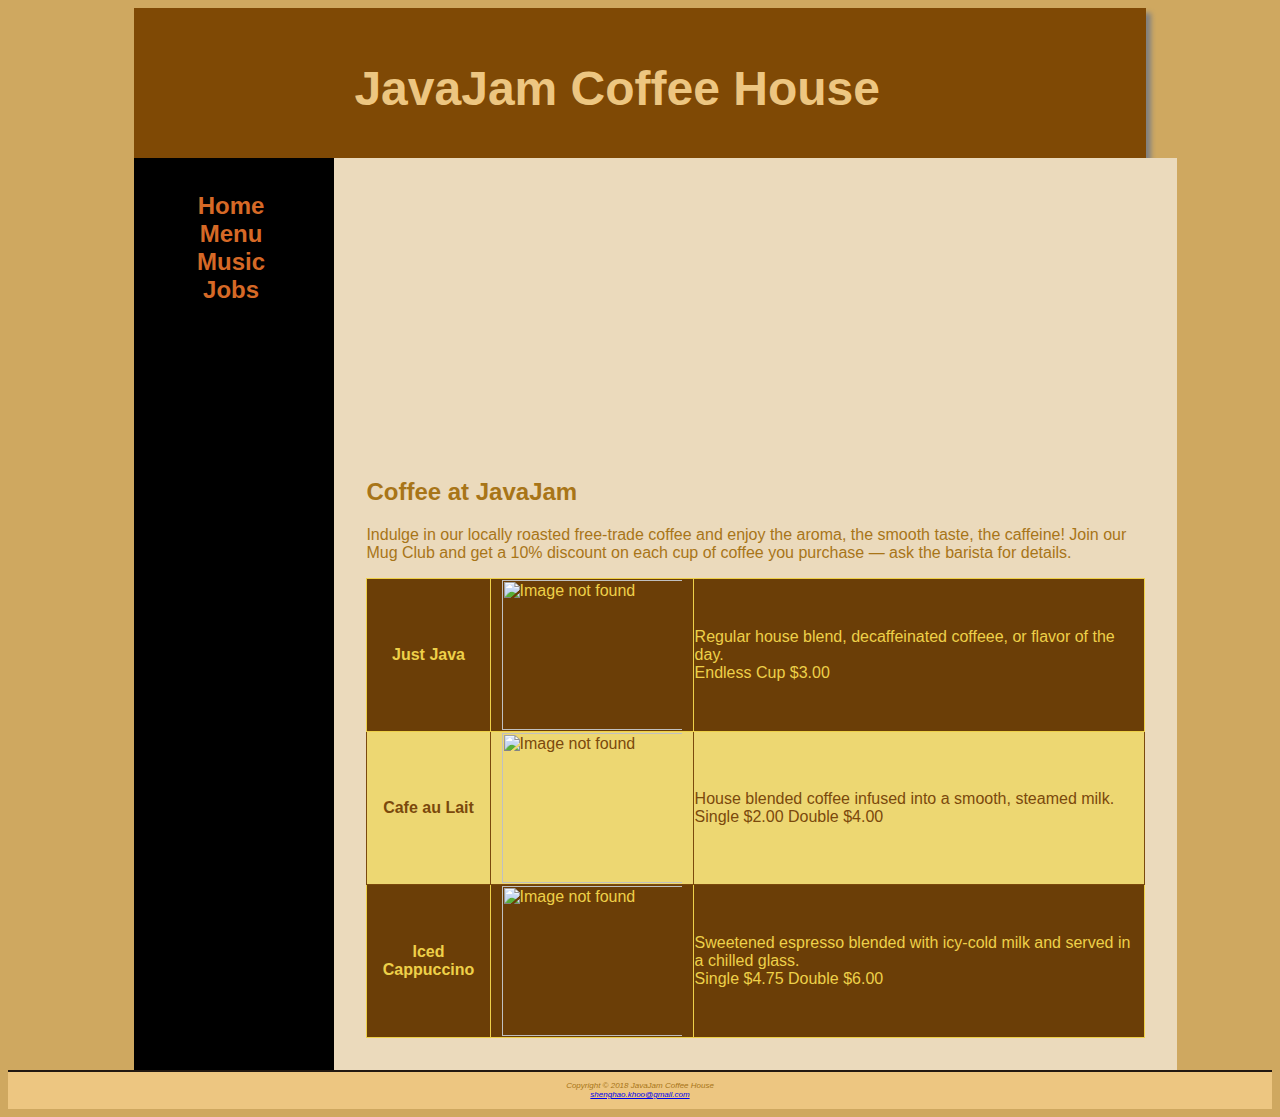
==== menu.html @ 96aa521c "Add files via upload" ====
<html>
    <head>
        <title>
            JavaJam Coffee House Menu
        </title>
        <link rel = "stylesheet" href = "javajam.css">
    </head>
    <body >
        <div id = "wrapper">
        <header>    
        <h1>JavaJam Coffee House</h1>  
        </header>
        <nav>
            
            <ul id="Lists">
                <li><a href = "index.html">Home</a>&nbsp;</li>
                <li><a href = "menu.html">Menu</a>&nbsp;</li>
                <li><a href = "music.html">Music</a>&nbsp;</li>
                <li><a href = "jobs.html">Jobs</a>&nbsp;</li>
            </ul>
               
            
        </nav>
        <main>
            <br>
        <div id="heromugs"></div>
        <h2>
            Coffee at JavaJam
        </h2>
        <p>
            Indulge in our locally roasted free-trade coffee and enjoy the aroma, the smooth taste, the caffeine!
            Join our Mug Club and get a 10% discount on each cup of coffee you purchase &mdash; ask the barista for details.
            
        </p>
        <table>
            <tr id = "brown"> 
                <th> Just Java</th>
                <td><img src = "pics/coffee (1).png" alt = "Image not found" style = "width:200px;height:150px;"></td>
            <td>Regular house blend, decaffeinated coffeee, or flavor of the day.<br>
                Endless Cup $3.00  </td>
                
                </tr>
                <tr id = "yellow">
                    <th>Cafe au Lait</th>
                    <td><img src = "pics/latte.png" alt = "Image not found" style = "width:200px;height:150px;"></td>
                    <td>House blended coffee infused into a smooth, steamed milk.<br>
                        Single $2.00   Double $4.00</td>
                </tr>
                <tr id = "brown">
                    <th>Iced Cappuccino</th>
                    <td> <img src = "pics/iced cappucino.png" alt = "Image not found" style = "width:200px;height:150px;"></td>
                    <td>Sweetened espresso blended with icy-cold milk and served in a chilled glass.<br>
                        Single $4.75   Double $6.00</td>
                </tr>
               </table>
            </div>
            </body>
        </main>
        <footer> 
        
            <small>
                <i>
                    <br>
                    Copyright © 2018 JavaJam Coffee House <br>
                    <a href = "email.html">shenghao.khoo@gmail.com</a>
                </i>
            </small>
        </footer>
       
        
</html>
---- javajam.css ----
* {box-sizing: 
    border-box;
}
body {
    background-color: #cfa860;
    color : #a87518;
    font-family: Verdana, Arial, sans-serif;
    background-image: url("pics/background.gif")    
}


header{
    background-color:#7f4905;
    color:#edc681;
    min-height:150px;
    font-weight: bold;
    background-image: url("pics/javajamlogo.jpg");
    background-repeat: no-repeat;
    
}

main{
    width : 83.35%;
    margin-left: 200px;
    margin-right: 200px;
    padding-left: 2em;;
    padding-right: 2em;
    padding-bottom:2em;
    padding-top: 2em;
    display:block;
    background-color:#ebdabc;
    
}

h1{
    padding-top : 45px;
    padding-left : 220px;
    font-size : 3em;
    line-height:150%;
}



footer{
    background-color:#edc681;
    font-size : .60em;
    font-style: italic;
    text-align: center;
    padding-bottom: 10px;
    border-style: solid;
    border-width: 2px 0px 0px; 
    border-color: #221811;
}

#wrapper{
    min-width : 900px;
    background-color:black;
    max-width : 1280px;
    width : 80%;
    box-shadow:5px 5px 5px gray;
    margin-right:auto;
    margin-left:auto;
    
}

nav{
    font-size:1.5em;
    padding-top:10px;
    text-align: center;
    font-weight: bold;
    float: left;
    width: 200px;
    
}

nav a {
   padding-top:10px;
   padding-right:0;
    text-decoration: none;
    
}

nav a:link{
    color:#d66926;
}

nav a:visited{
    color:#D2B48C;
}

nav a:hover{
    color: #CC9933;
}


h4{
    background-color:#7f4905;
    color : #edc681;
    text-align: left;
    font-size: 1.2em;
    padding-left: 0.5em;
    padding-bottom: 0;
    text-transform: uppercase;
    clear: both;
    border-bottom: 1px solid black;
}

div.details{
    text-align:center;
    padding-left: 20%;
    padding-right: 20%;
    overflow:auto;
}

img{
    padding-left:10px;
    padding-right:10px;

}

#heroroad{
    background-image: url(pics/heroroad.jpg);
    background-size: 100%;
    background-repeat: no-repeat;
    
    height: 250px;

}

#heromugs{
    background-image: url(pics/heromugs.jpg);
    background-size: 100%;
    background-repeat: no-repeat;
    height: 250px;

}

#heroguitar{
    background-image: url(pics/heroguitar.jpg);
    background-size: 100%;
    height: 250px;
    background-repeat: no-repeat;

}

#herojobs{
    background-image: url(pics/herojobs.jpg);
    background-size: 100%;
    height: 250px;
    background-repeat: no-repeat;
}

h2, h3, h4, p, div, ul, dl{
    padding-left: 0em;
    padding-right: 0em;

}

#Lists{
    list-style-type:none;
    
}

.floatleft{
    float: left;
    padding-right: 2em;
    padding-bottom: 2em;

}

table, th, td{
    border: 1px solid;
    border-collapse: collapse;
}

#brown{
    background-color:#6b3e07;
    color : rgb(238, 208, 73);
}

#yellow{
    background-color: rgb(237, 215, 114);
    color : #7b490c;
}

form{
    padding:2em;
}

label{
    float:left;
    text-align:right;
    width:8em;
    padding-right:1em;
}

input{
    display: block;
    margin-bottom: 1em;
}

textarea{
    display: block;
    margin-bottom: 1em;
}

#mySubmit{
    margin-left:9.5em;
}
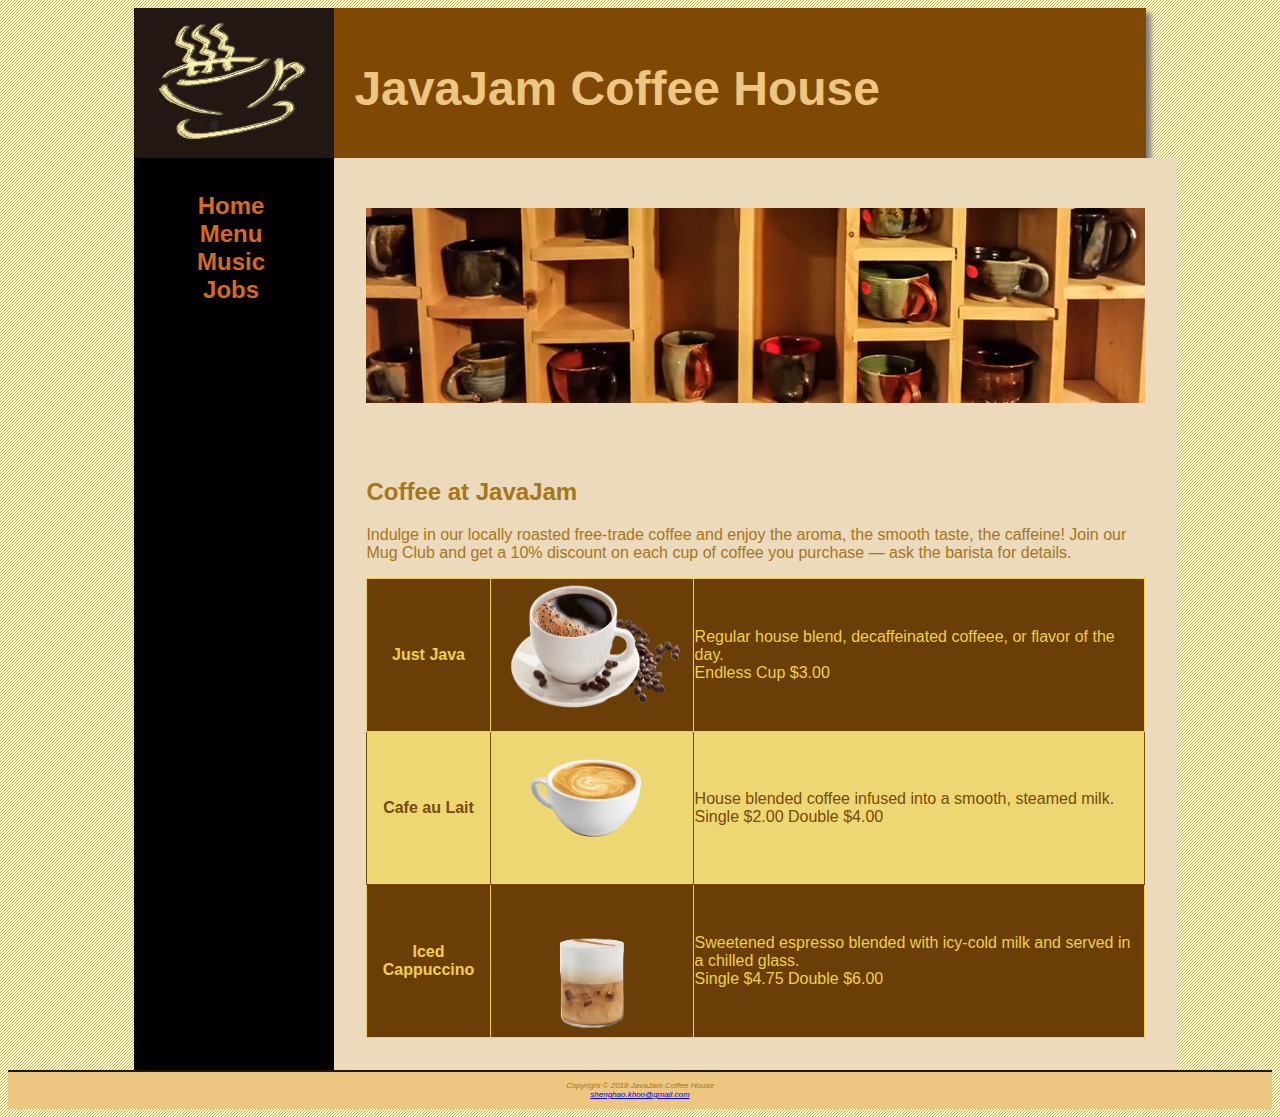
==== commit 1432c541: "Update menu.html" ====
--- a/menu.html
+++ b/menu.html
@@ -35,20 +35,20 @@
         <table>
             <tr id = "brown"> 
                 <th> Just Java</th>
-                <td><img src = "pics/coffee (1).png" alt = "Image not found" style = "width:200px;height:150px;"></td>
+                <td><img src = "coffee (1).png" alt = "Image not found" style = "width:200px;height:150px;"></td>
             <td>Regular house blend, decaffeinated coffeee, or flavor of the day.<br>
                 Endless Cup $3.00  </td>
                 
                 </tr>
                 <tr id = "yellow">
                     <th>Cafe au Lait</th>
-                    <td><img src = "pics/latte.png" alt = "Image not found" style = "width:200px;height:150px;"></td>
+                    <td><img src = "latte.png" alt = "Image not found" style = "width:200px;height:150px;"></td>
                     <td>House blended coffee infused into a smooth, steamed milk.<br>
                         Single $2.00   Double $4.00</td>
                 </tr>
                 <tr id = "brown">
                     <th>Iced Cappuccino</th>
-                    <td> <img src = "pics/iced cappucino.png" alt = "Image not found" style = "width:200px;height:150px;"></td>
+                    <td> <img src = "iced cappucino.png" alt = "Image not found" style = "width:200px;height:150px;"></td>
                     <td>Sweetened espresso blended with icy-cold milk and served in a chilled glass.<br>
                         Single $4.75   Double $6.00</td>
                 </tr>
@@ -68,4 +68,4 @@
         </footer>
        
         
-</html>+</html>
--- a/javajam.css
+++ b/javajam.css
@@ -5,7 +5,7 @@
     background-color: #cfa860;
     color : #a87518;
     font-family: Verdana, Arial, sans-serif;
-    background-image: url("pics/background.gif")    
+    background-image: url(background.gif)    
 }
 
 
@@ -14,7 +14,7 @@
     color:#edc681;
     min-height:150px;
     font-weight: bold;
-    background-image: url("pics/javajamlogo.jpg");
+    background-image: url(javajamlogo.jpg);
     background-repeat: no-repeat;
     
 }
@@ -119,7 +119,7 @@
 }
 
 #heroroad{
-    background-image: url(pics/heroroad.jpg);
+    background-image: url(heroroad.jpg);
     background-size: 100%;
     background-repeat: no-repeat;
     
@@ -128,7 +128,7 @@
 }
 
 #heromugs{
-    background-image: url(pics/heromugs.jpg);
+    background-image: url(heromugs.jpg);
     background-size: 100%;
     background-repeat: no-repeat;
     height: 250px;
@@ -136,7 +136,7 @@
 }
 
 #heroguitar{
-    background-image: url(pics/heroguitar.jpg);
+    background-image: url(heroguitar.jpg);
     background-size: 100%;
     height: 250px;
     background-repeat: no-repeat;
@@ -144,7 +144,7 @@
 }
 
 #herojobs{
-    background-image: url(pics/herojobs.jpg);
+    background-image: url(herojobs.jpg);
     background-size: 100%;
     height: 250px;
     background-repeat: no-repeat;
@@ -206,4 +206,4 @@
 
 #mySubmit{
     margin-left:9.5em;
-}+}
